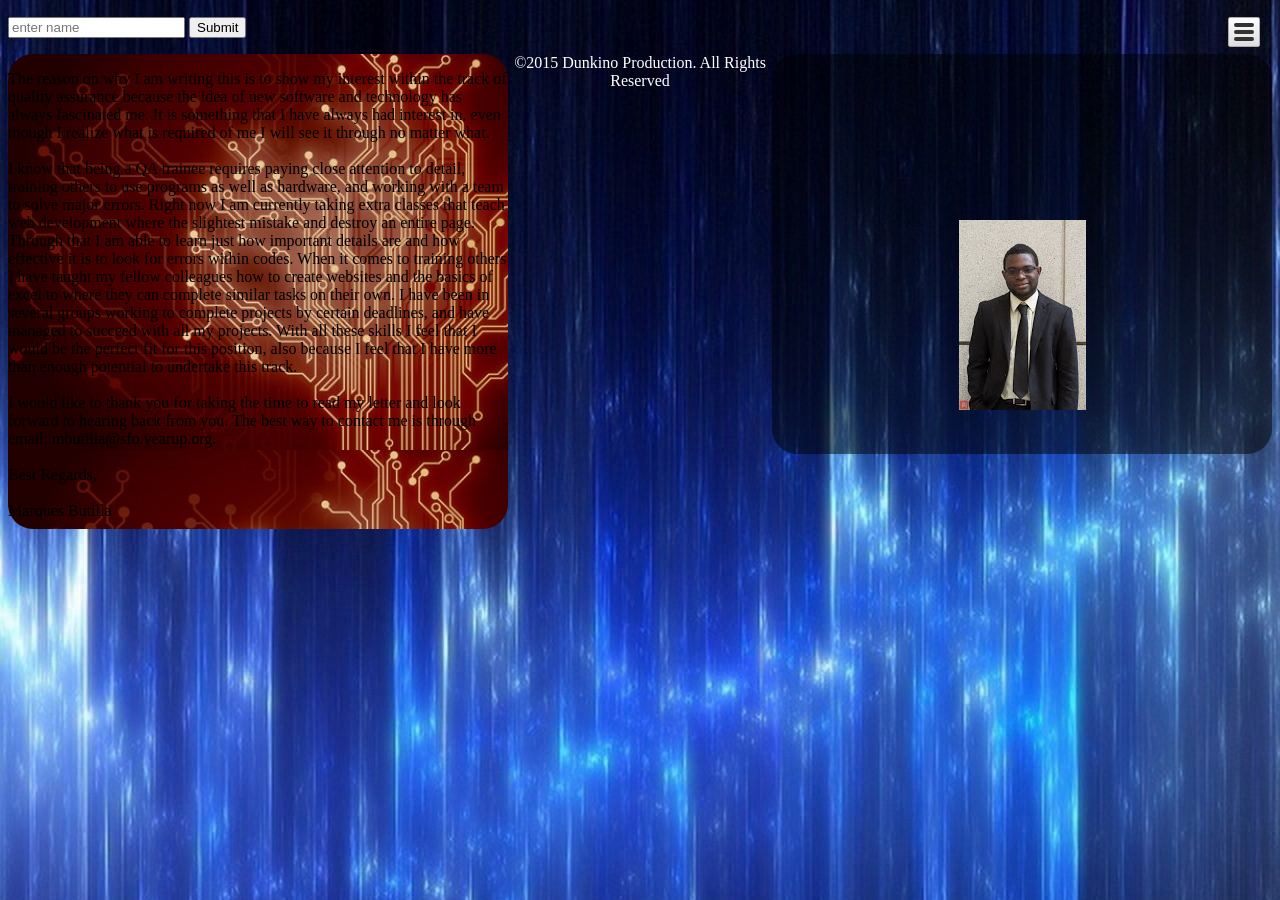
==== Cover_Page.html @ 3b4cdc88 "Basic setup" ====
<!DOCTYPE HTML>
<html>
<head>
  <title>Cover Page</title>
  <link href="style.css" rel="stylesheet" type="text/css">
  <script>
function toggleCP(){
var cp = document.getElementById("cp");
cp.style.height = window.innerHeight - 60+"px";
if(cp.style.right == "0px"){
cp.style.right = "-260px";
} else {
cp.style.right = "0px";
}
}
</script>
</head>
<body>
  <header>
  <div id="cpBtn" onclick="toggleCP()">
  <div></div>
  <div></div>
  <div></div>
</div>
<div id="cp">
<center><h2>Navigation</h2></center>
  <ul>
        <li><a href="Cover_Page.html">Cover Page</a></li>
        <li><a href="Letter_of_Reference.html">Letter of Reference</a></li>
        <li><a href="Resumes.html">Resumes</a></li>
        <li><a href="Work_Samples.html">Work Samples</a></li>
        <li><a href="index.html"><img src="images\monkey.gif"></a></li>
        <li><a href="yu.html">Year Up</a></li>
        <li><a href="qa.html">Quality Assurance</a></li>
        <li><a href="cp.html">Corporate Partners</a></li>
        <li><a href="li.html">Learning and Development</a></li>
        <li><a href="testing.html">Testing</a></li>
      </ul>
  </div>    
  <div class="tech">
    <header>
      <h1 id="welcome"></h1>
      <input id="userInput" type="text" placeholder="enter name">
      <input onclick="userName()" type="submit" value="Submit">
      
    </header>
  </div>

  </ul>
</head>
<p></p>
  <div style="width: 50%; height:250px; padding-top:150px; float:right;" class="scan">
    <p><a href="https://www.linkedin.com/in/marques-butilla-676639105"><img src="images\mar.jpg"></a>
</p>
</div>
  <div style="float:left; height:475px;" class="mark">
    <p>The reason on why I am writing this is to show my interest within the track of quality assurance because the idea of new software and technology has always fascinated me. It is something that I have always had interest in, even though I realize what is required of me I will see it through no matter what.<br><br>
I know that being a QA trainee requires paying close attention to detail, training others to use programs as well as hardware, and working with a team to solve major errors. Right now I am currently taking extra classes that teach web development where the slightest mistake and destroy an entire page. Through that I am able to learn just how important details are and how effective it is to look for errors within codes. When it comes to training others I have taught my fellow colleagues how to create websites and the basics of excel to where they can complete similar tasks on their own. I have been in several groups working to complete projects by certain deadlines, and have managed to succeed with all my projects. With all these skills I feel that I would be the perfect fit for this position, also because I feel that I have more than enough potential to undertake this track.<br><br>
I would like to thank you for taking the time to read my letter and look forward to hearing back from you. The best way to contact me is through email: mbutilla@sfo.yearup.org.<br><br>

Best Regards,<br><br>

Marques Butilla
</p>
  </div>
</body>
<script>
  function userName() {
      var name = document.getElementById("userInput").value;
      document.getElementById("welcome").innerHTML ="Welcome " + name + ", to my profile";
      color: red; 
    }
</script>
<footer> ©2015 Dunkino Production. All Rights Reserved</footer>

</html>
---- style.css ----
body {
  background: url('images/gb.jpg');
  color: white;
}

ul {
  padding: 10px;
  background: rgba(0, 0, 0, 0.5);
  text-align: center;
  color:white;
  text-decoration: none;
}

li {
  display: inline;
  padding: 0px 10px 0px 10px;
  color:white;
  text-decoration: none;
}

a:hover {
  color: gold;
}
.gio {
	text-align: center;
	border: solid;
	border-radius: 25px;
	background: rgba(0, 0, 0, 0.5);
	margin-left: 450px;
	margin-top: 200px;
	max-width: 300px;
}
h3 {
	text-align: center;
}
footer {
	text-align: center;
	position: bottom;
}
h1 {
	text-align: right;
	font-size: 25px;
}

#vName {
	float:right;
	padding-left: 250px;
}
.icon {
  padding: 10px;
  background: rgba(0, 0, 0, 0.5);
  text-align: left;
 }
#nom {
	  margin-left: 50px;
      display: list-item;
      color:white;
}
a {
	color:white;
}
.nav {
  background: none;
  text-align: center;
  color:white;
  text-decoration: none;
}
.mark {
  background: url("images/red.jpg");
  text-align: left;
  border: invisible;
  border-radius: 25px;
  color:black;
  max-width: 500px;
  height: 360px;
}
.scan {
  background: rgba(0,0,0,0.5);
  text-align: center;
  border-radius: 25px;
  max-width: 500px;
  height: 150px;
}
h1 {
  color: red;
}
h2 {
  color: white;
}
#cpBtn{
position: fixed;
right: 20px;
width: 20px;
height: 24px;
background: linear-gradient(#FFF,#DDD);
border: #AAA 1px solid;
border-radius: 2px;
padding: 2px 5px;
cursor: pointer;
transition: border 0.3s linear 0s;
}
#cpBtn:hover{
border: #001a40 1px solid;
}
#cpBtn:hover div{
background: #06F;
}


#cpBtn > div{
width: 20px;
height: 4px;
background: #333;
margin: 3px 0px;
border-radius: 4px;
transition: background 0.3s linear 0s;
}
#cp{
position: fixed;
right: -260px;
top: 60px;
width: 260px;
height: 0px;
background: #333;
}
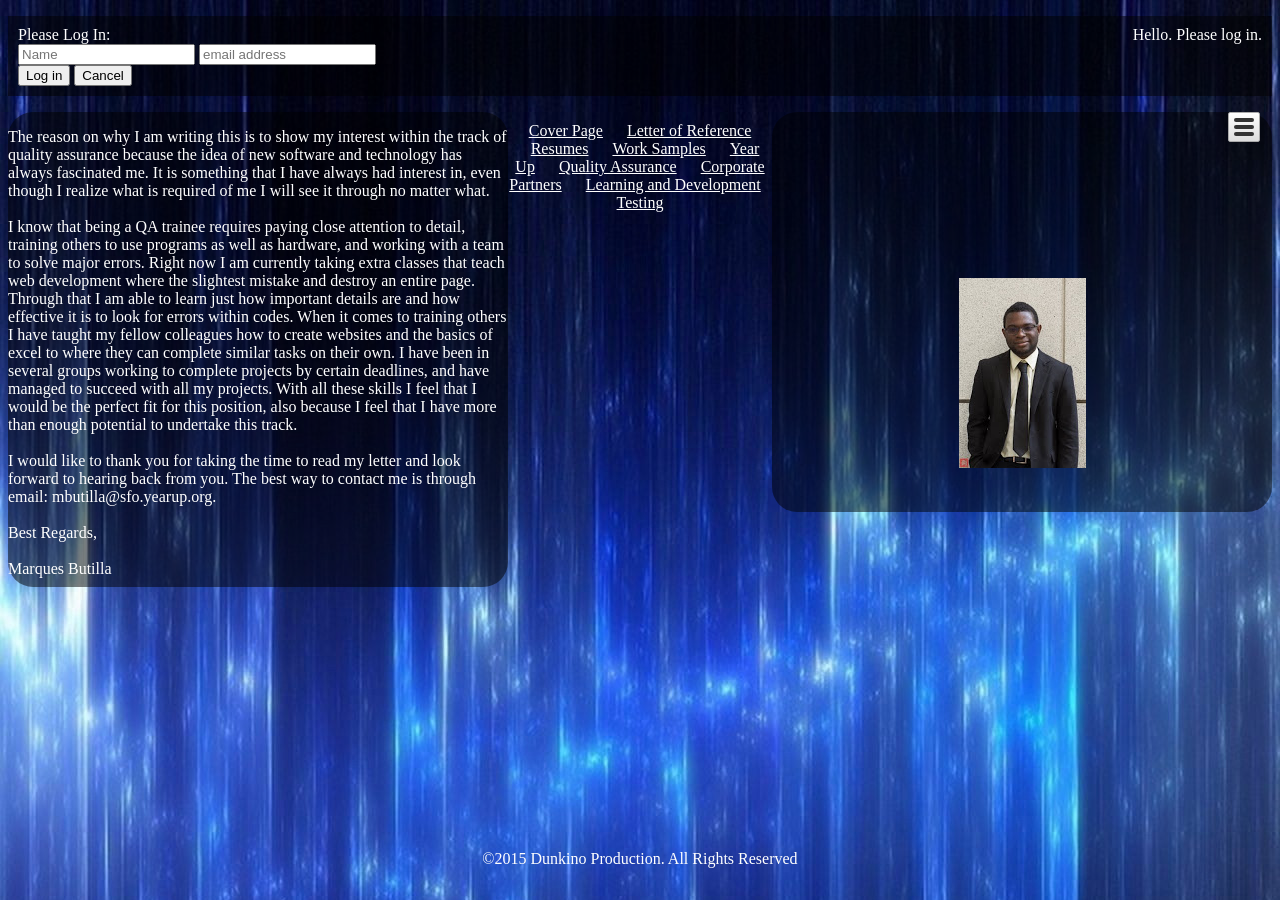
==== commit c5aef269: "Layout nearly done" ====
--- a/Cover_Page.html
+++ b/Cover_Page.html
@@ -1,8 +1,22 @@
 <!DOCTYPE HTML>
 <html>
 <head>
+  <meta charset="UTF-8">
+  <link type="text/css" rel="stylesheet" href="style.css">
+  <script type="text/javascript" src="action.js"></script>
   <title>Cover Page</title>
   <link href="style.css" rel="stylesheet" type="text/css">
+  <ul class=icon>
+  <span id="vName">
+  <script>readCookie('myCookie')</script>
+  </span>
+  <form name="frmLogin">
+  Please Log In:<br> <input type="text" name="fname" size="20" placeholder="Name">
+  <input type="email" name="email" placeholder="email address" /><br>
+  <input type="button" Value="Log in" onClick="createCookie('myCookie',frmLogin.fname.value)">
+  <input type="reset" value="Cancel" />
+  </form>
+  </ul>
   <script>
 function toggleCP(){
 var cp = document.getElementById("cp");
@@ -39,10 +53,7 @@
   </div>    
   <div class="tech">
     <header>
-      <h1 id="welcome"></h1>
-      <input id="userInput" type="text" placeholder="enter name">
-      <input onclick="userName()" type="submit" value="Submit">
-      
+
     </header>
   </div>
 
@@ -63,14 +74,20 @@
 Marques Butilla
 </p>
   </div>
+    <ul class="nav">
+  <li><a href="Cover_Page.html">Cover Page</a></li>
+    <li><a href="Letter_of_Reference.html">Letter of Reference</a></li>
+    <li><a href="Resumes.html">Resumes</a></li>
+    <li><a href="Work_Samples.html">Work Samples</a></li>
+   <li><a href="yu.html">Year Up</a></li>
+    <li><a href="qa.html">Quality Assurance</a></li>
+    <li><a href="cp.html">Corporate Partners</a></li>
+    <li><a href="li.html">Learning and Development</a></li>
+    <li><a href="testing.html">Testing</a></li>
+  </ul> 
 </body>
-<script>
-  function userName() {
-      var name = document.getElementById("userInput").value;
-      document.getElementById("welcome").innerHTML ="Welcome " + name + ", to my profile";
-      color: red; 
-    }
-</script>
+<br><br><br><br><br><br><br><br><br><br><br><br><br><br><br><br><br><br><br><br><br><br><br>
+<br><br><br><br><br><br><br><br><br><br><br>
 <footer> ©2015 Dunkino Production. All Rights Reserved</footer>
 
 </html>
--- a/style.css
+++ b/style.css
@@ -26,9 +26,9 @@
 	border: solid;
 	border-radius: 25px;
 	background: rgba(0, 0, 0, 0.5);
-	margin-left: 450px;
+	margin: auto;
 	margin-top: 200px;
-	max-width: 300px;
+	max-width: 275px;
 }
 h3 {
 	text-align: center;
@@ -66,11 +66,11 @@
   text-decoration: none;
 }
 .mark {
-  background: url("images/red.jpg");
+  background:rgba(0, 0, 0, 0.5);
   text-align: left;
   border: invisible;
   border-radius: 25px;
-  color:black;
+  color:white;
   max-width: 500px;
   height: 360px;
 }
--- a/style.css
+++ b/style.css
@@ -26,9 +26,9 @@
 	border: solid;
 	border-radius: 25px;
 	background: rgba(0, 0, 0, 0.5);
-	margin-left: 450px;
+	margin: auto;
 	margin-top: 200px;
-	max-width: 300px;
+	max-width: 275px;
 }
 h3 {
 	text-align: center;
@@ -66,11 +66,11 @@
   text-decoration: none;
 }
 .mark {
-  background: url("images/red.jpg");
+  background:rgba(0, 0, 0, 0.5);
   text-align: left;
   border: invisible;
   border-radius: 25px;
-  color:black;
+  color:white;
   max-width: 500px;
   height: 360px;
 }
